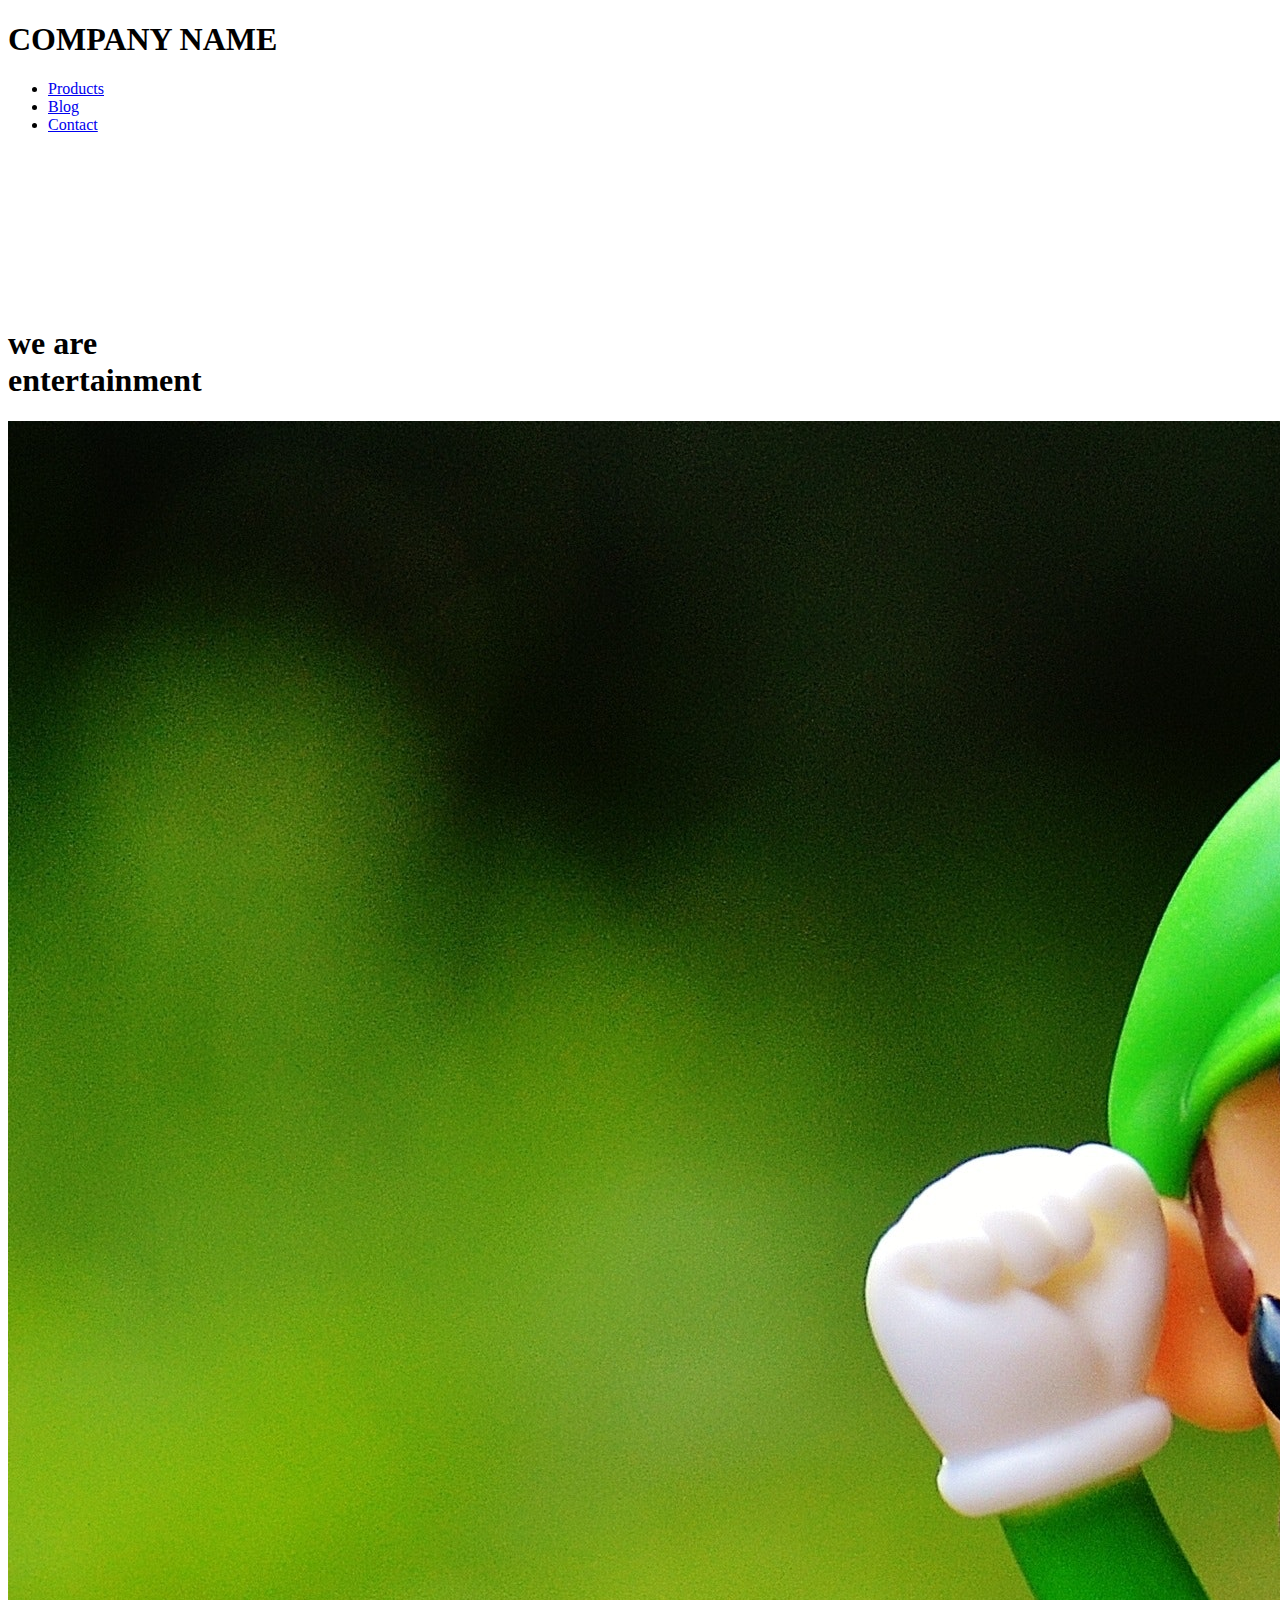
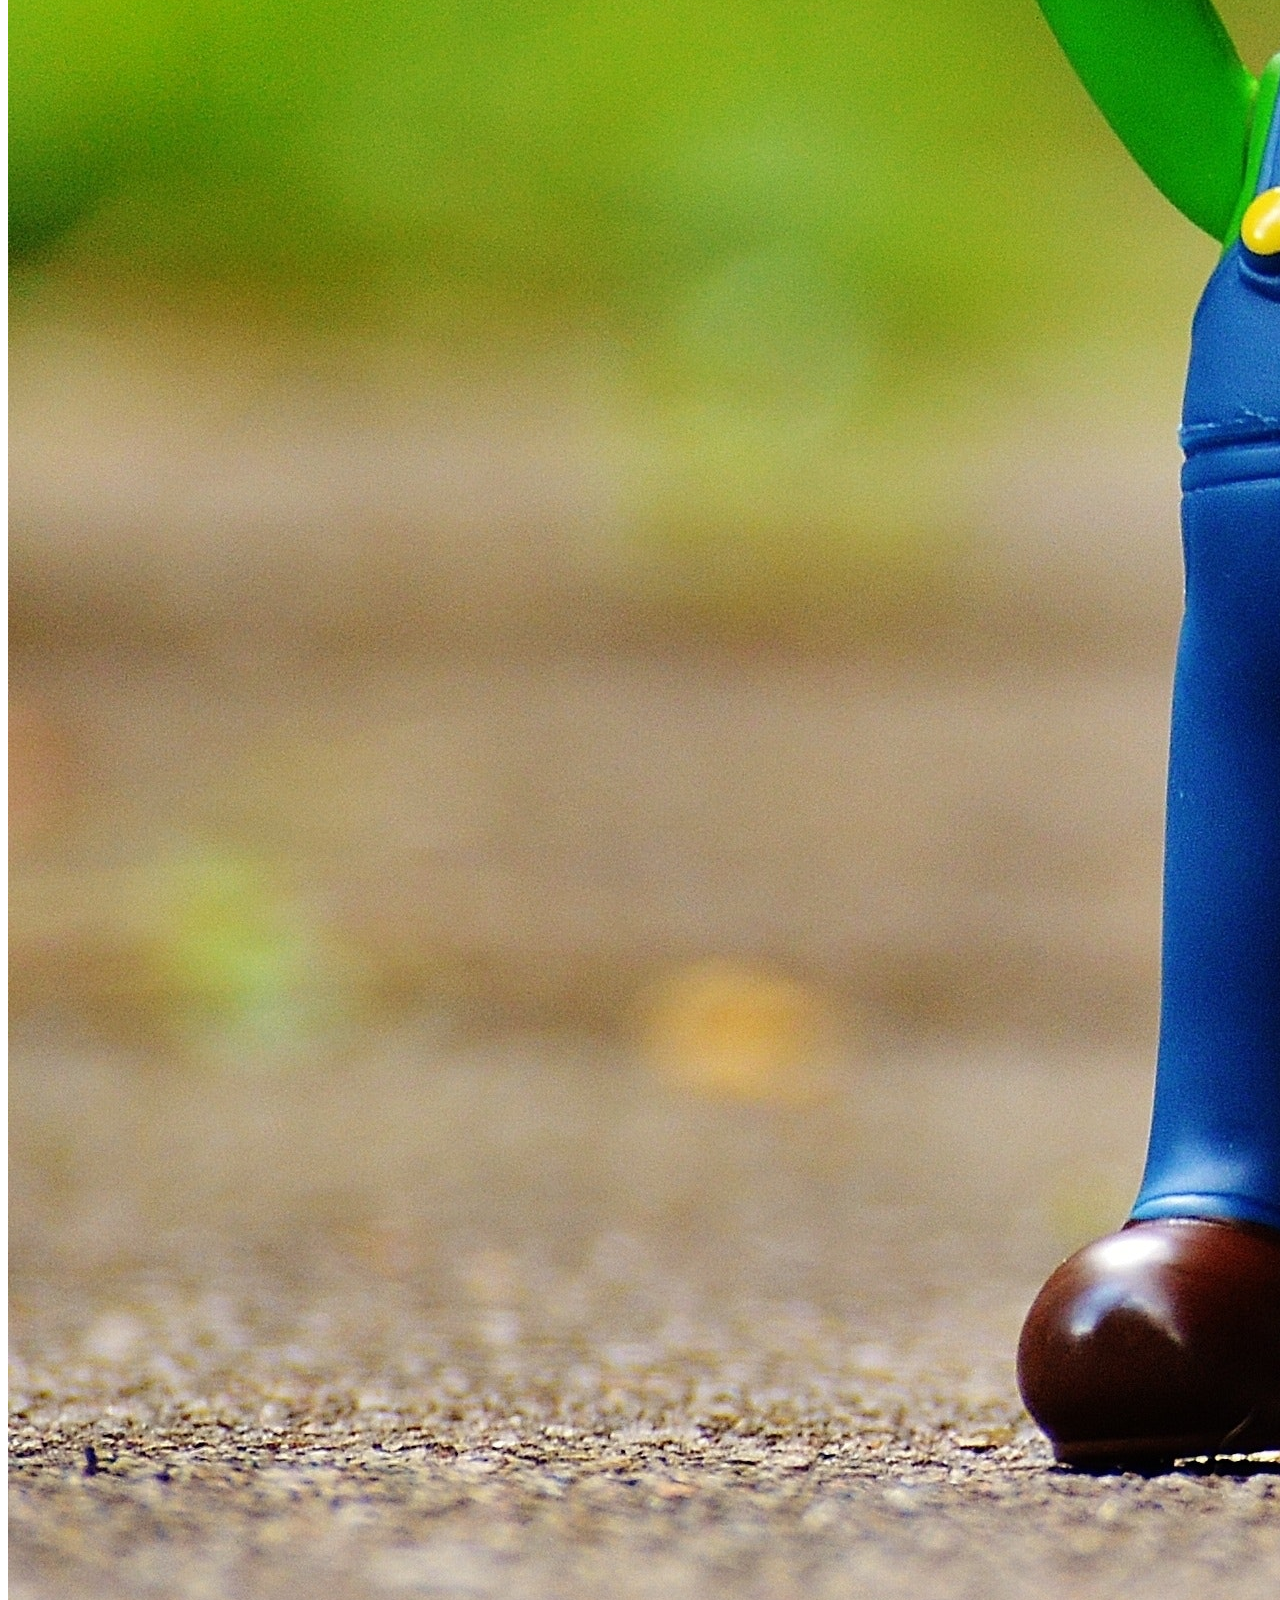
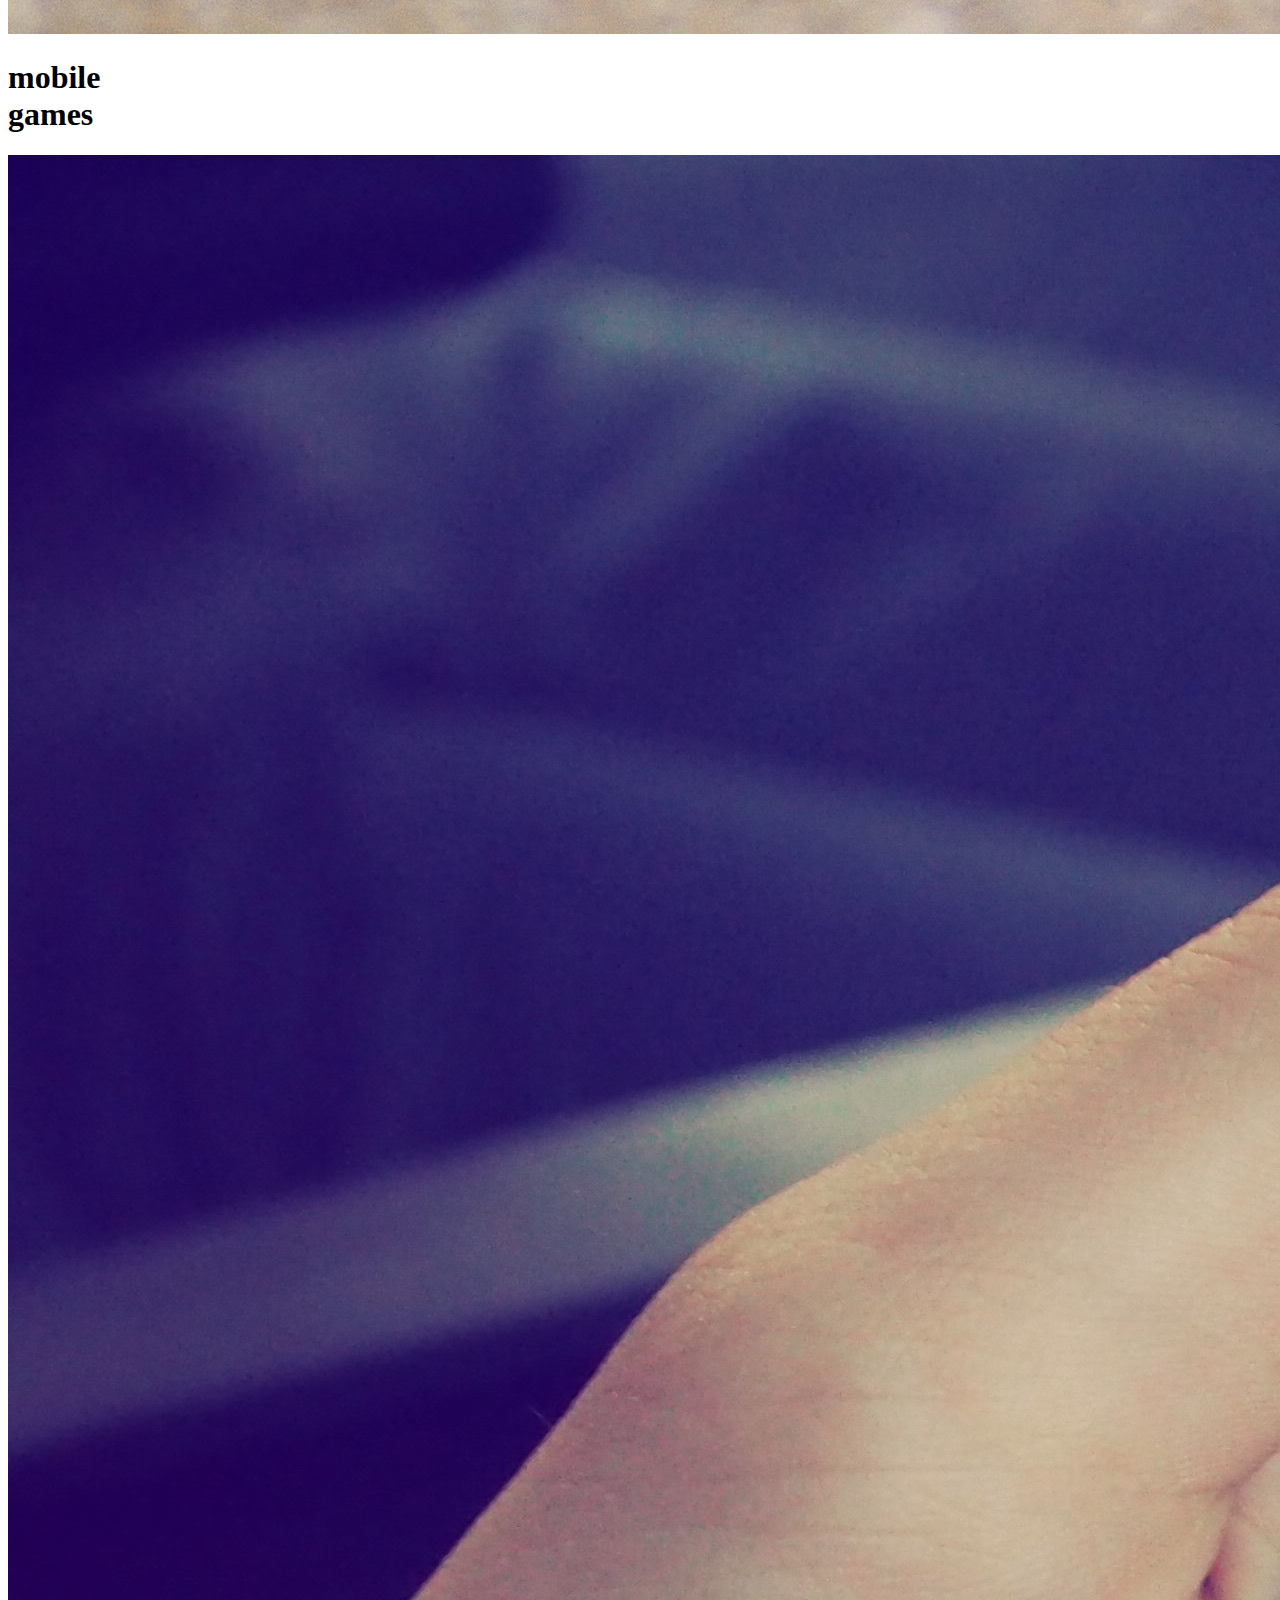
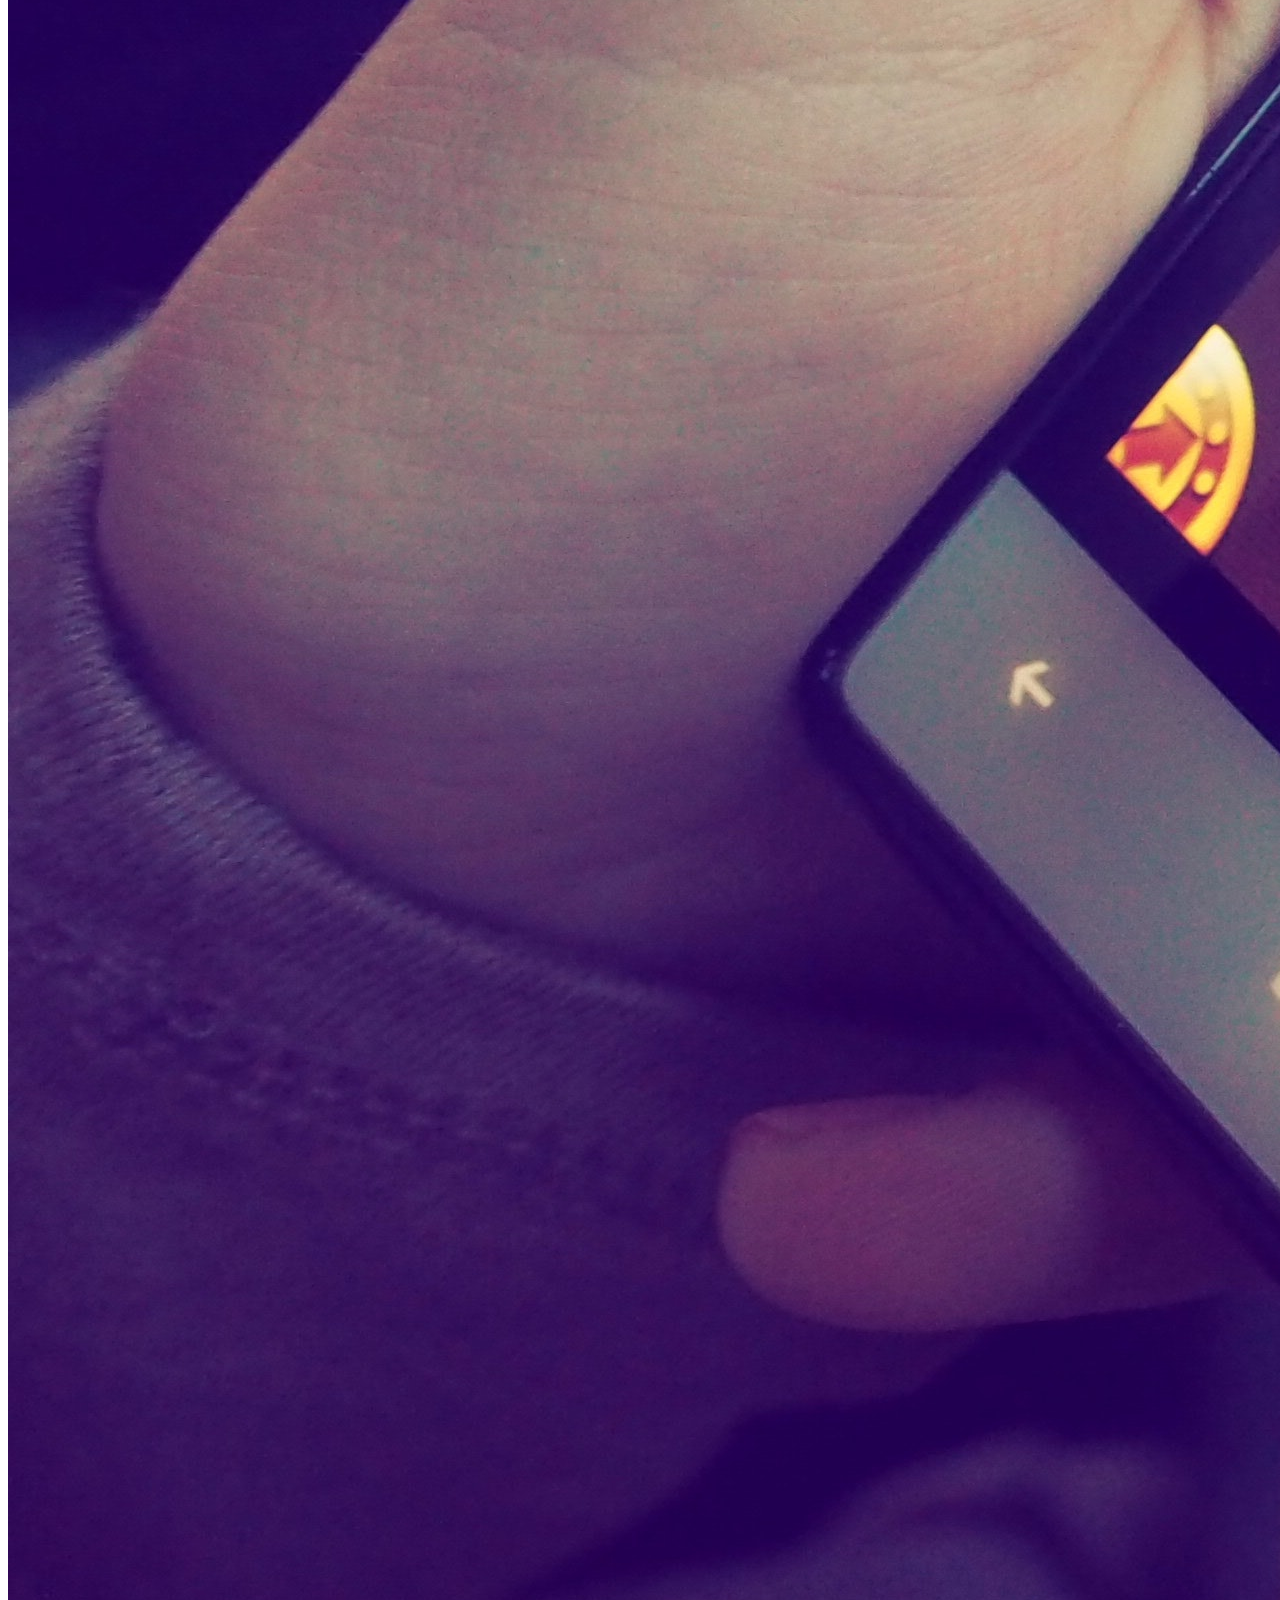
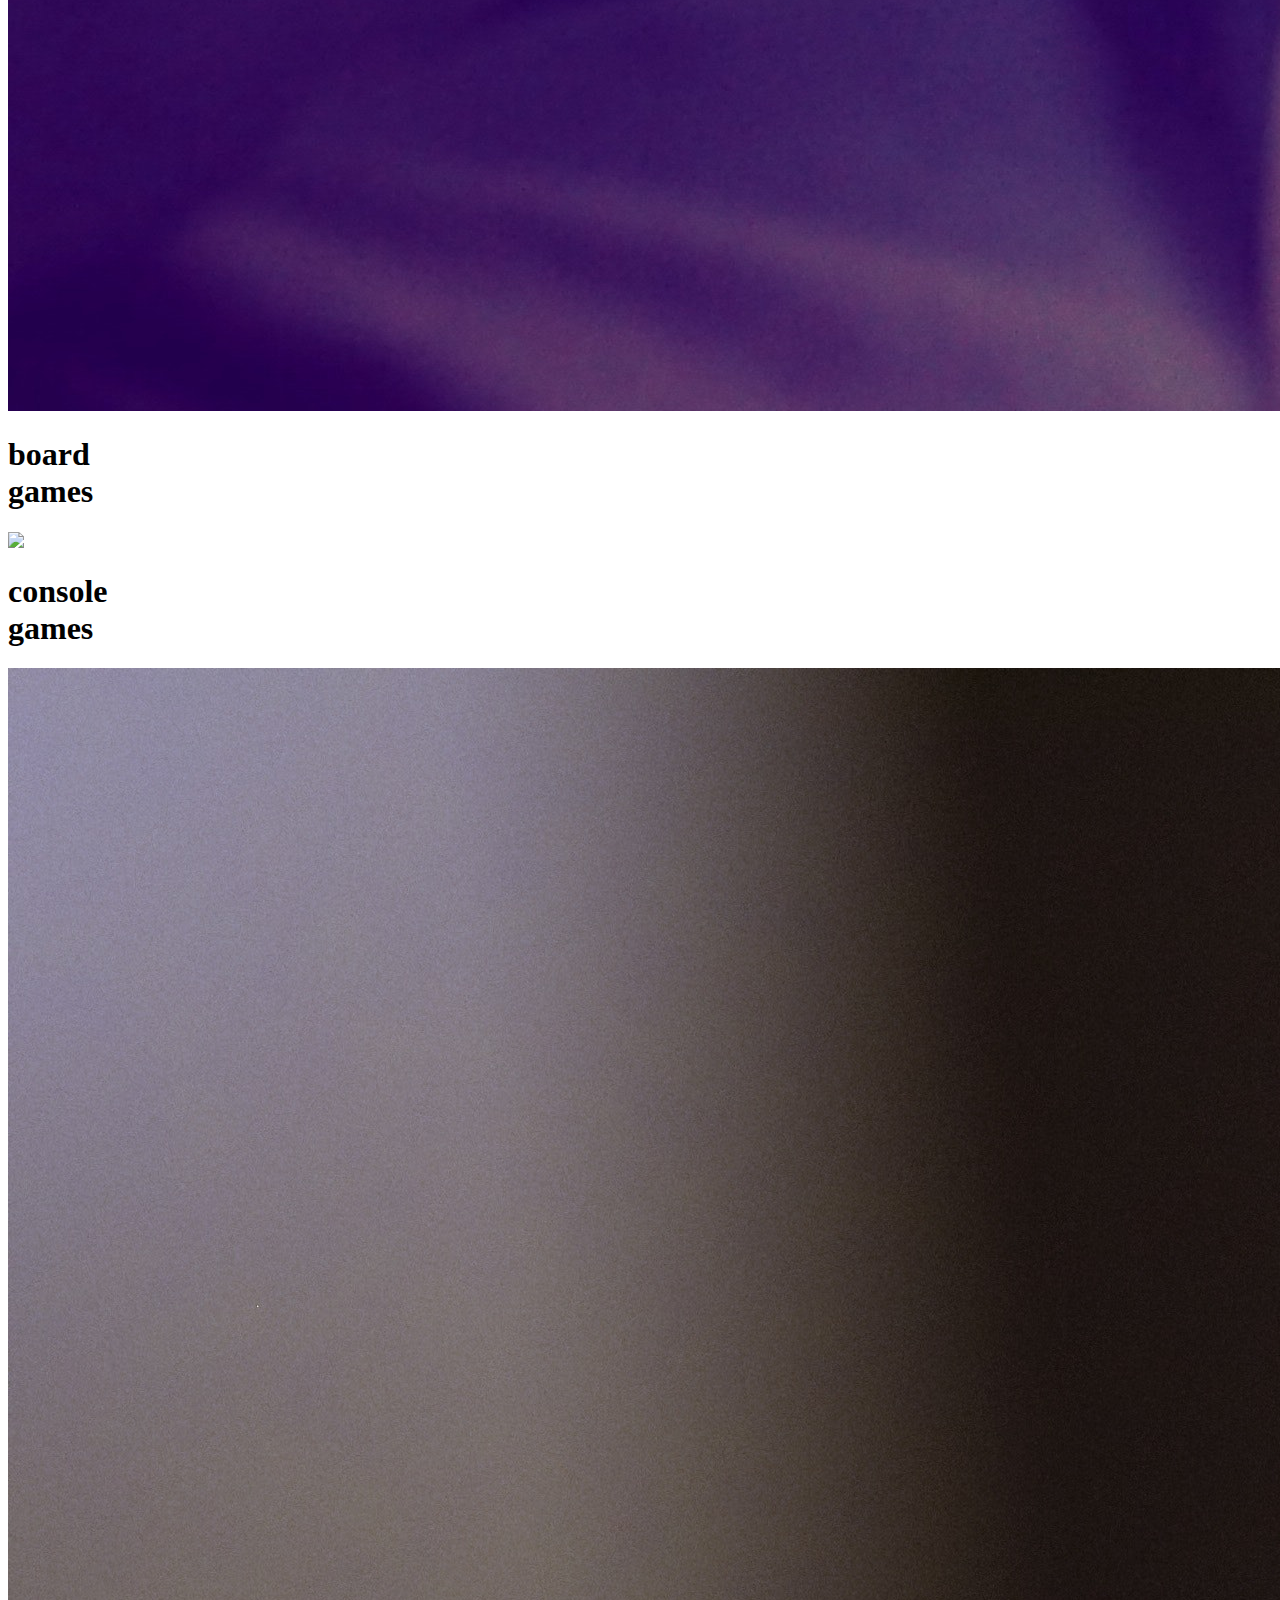
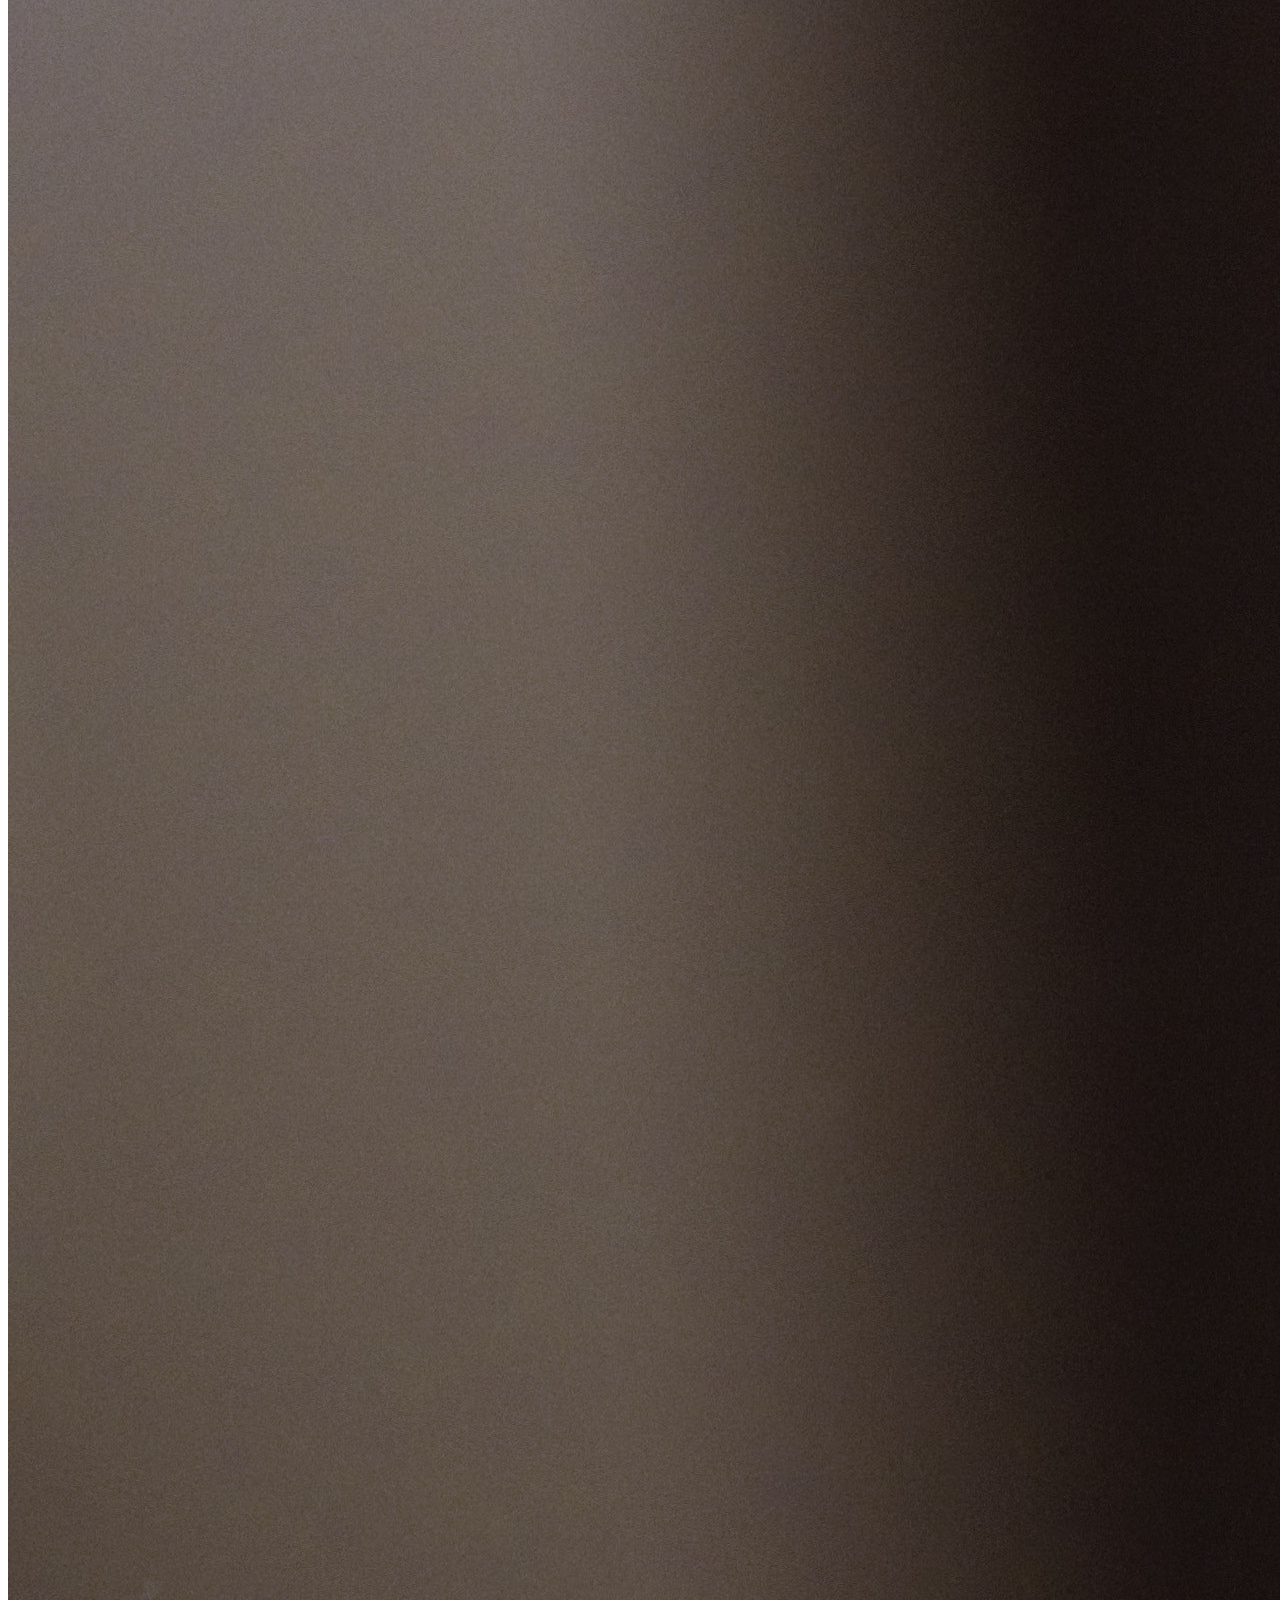
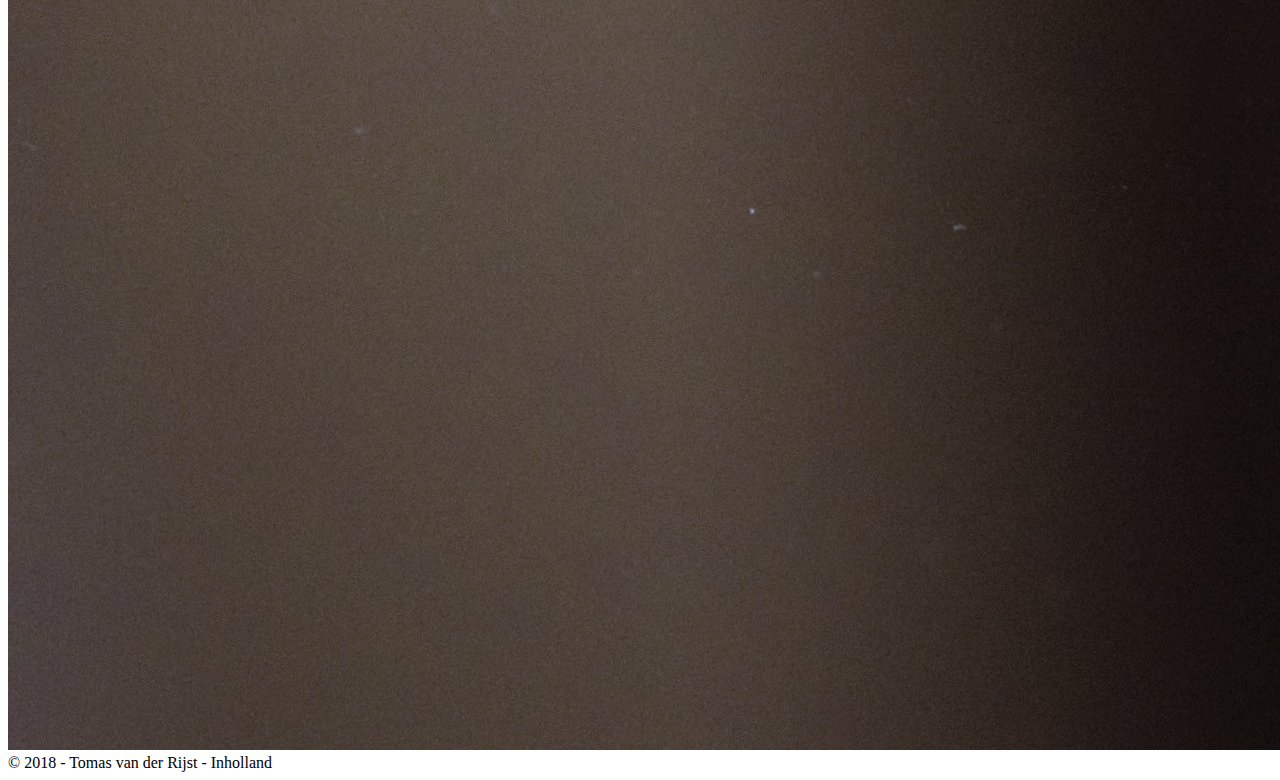
==== assets/index.html @ 992ad3f3 "Added code to index.html" ====
<!doctype html>

<html lang="en">
<head>
  <meta charset="utf-8">

  <title>Webmarkup Assesment</title>
  <meta name="description" content="Webmarkup Assesment">
  <meta name="author" content="Tomas van der Rijst">

  <link rel="stylesheet" type="text/css" href="css/styles.css">

</head>

<body>
    <header class="main-menu"><h1>COMPANY NAME</h1>
            <ul>
                <li><a href="product.html">Products</a></li>
                <li><a href="http://www.blogger.com">Blog</a></li>
                <li><a href="contact.html">Contact</a></li>
            </ul>
    </header>
    
    <video autoplay muted loop class="background-movie">
        <source src="movie/background.mp4" type="video/mp4">
    </video>
    <article>
        <h1>we are  <br/> entertainment</h1>
        <img src="img/product3.jpg">
    </article>
    <article>
        <h1>mobile <br/> games</h1>
        <img src="img/product8.jpg">
    </article>
    <article>
        <h1>board <br/> games</h1>
        <img src="img/product6.jpg">
    </article>
    <article>
        <h1>console <br/> games</h1>
        <img src="img/product9.jpg">
    </article>
    <footer>&copy; 2018 - Tomas van der Rijst - Inholland</footer>
</body>
</html>
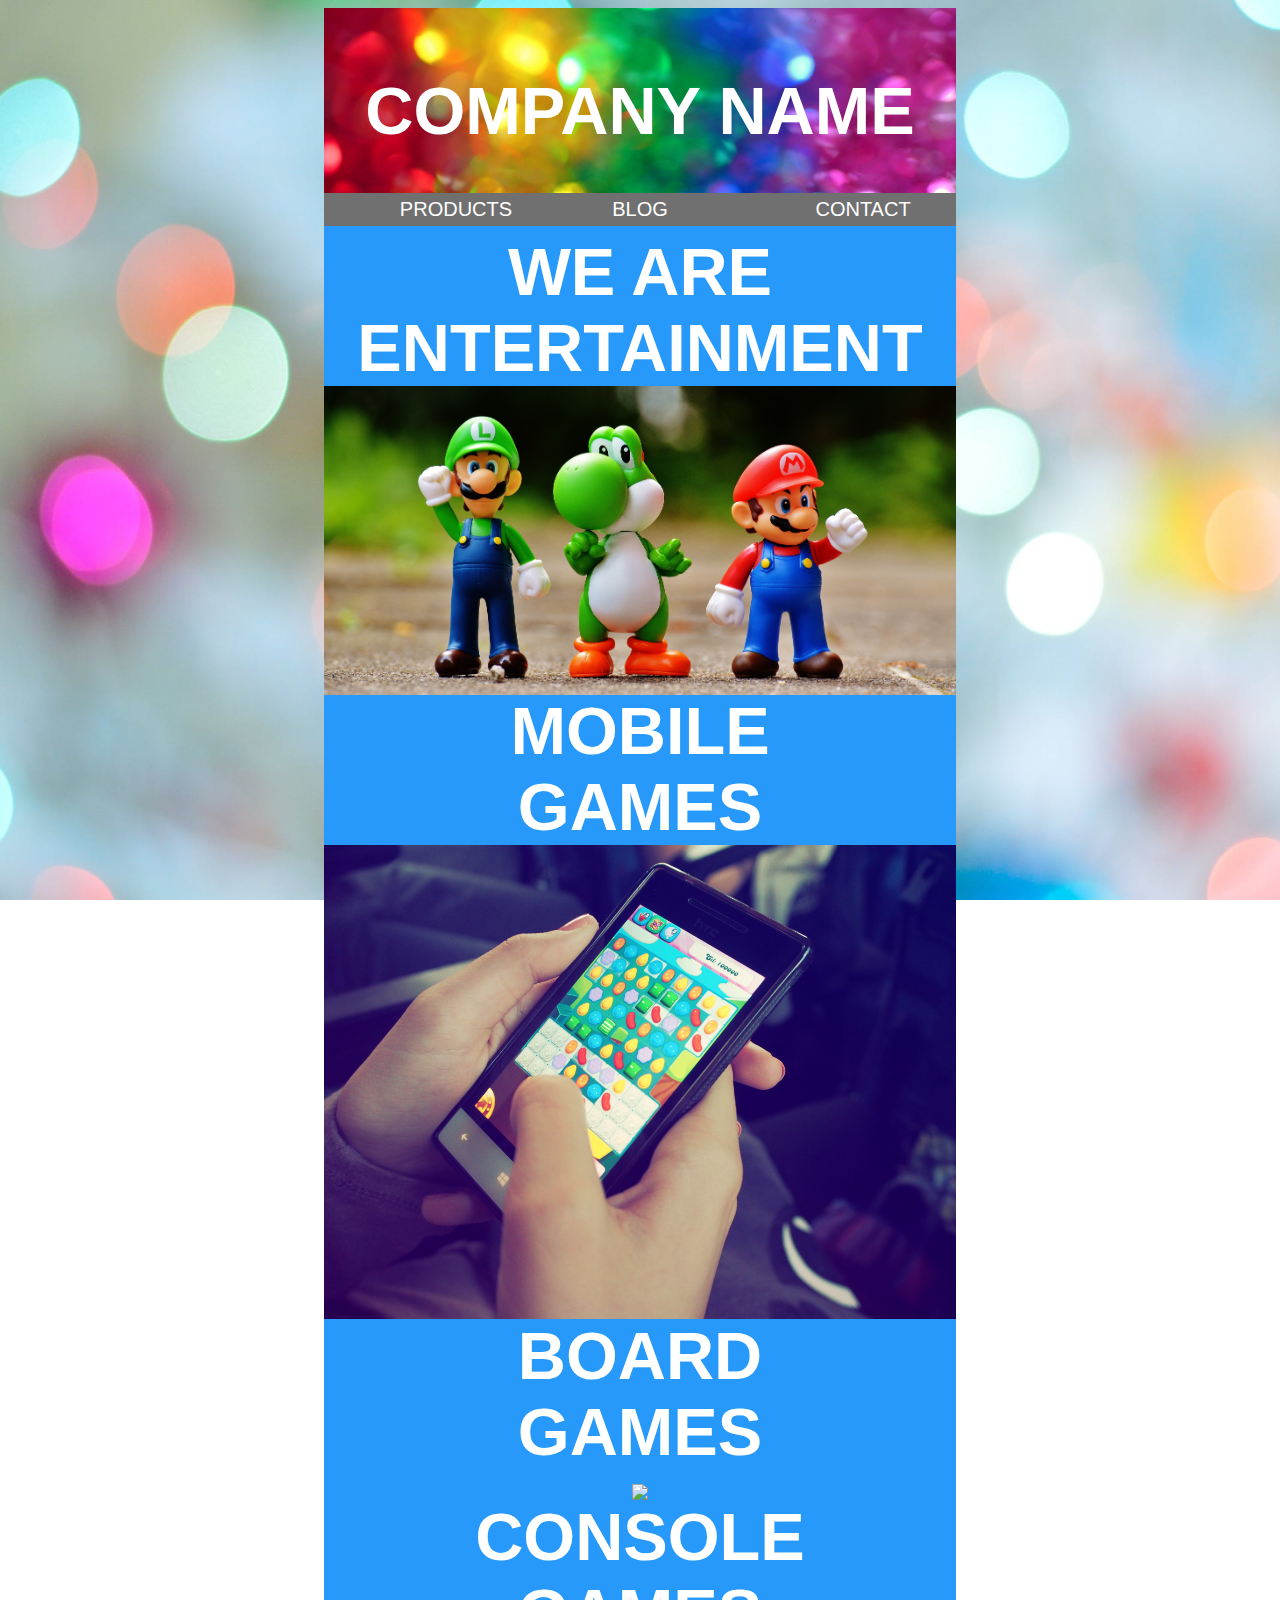
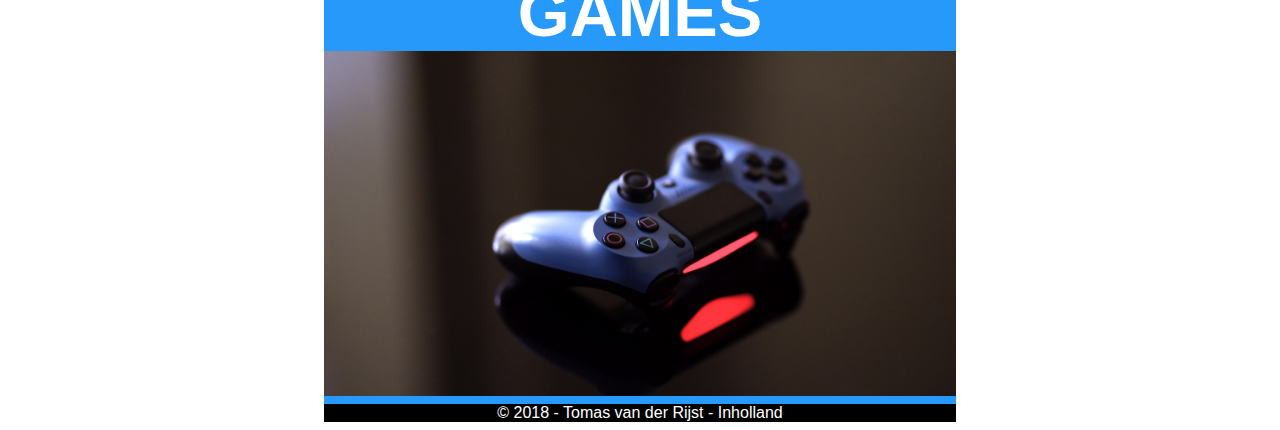
==== commit d8d7436c: "index compatible with phone and tablet" ====
--- a/assets/index.html
+++ b/assets/index.html
@@ -25,19 +25,19 @@
         <source src="movie/background.mp4" type="video/mp4">
     </video>
     <article>
-        <h1>we are  <br/> entertainment</h1>
-        <img src="img/product3.jpg">
+        <h1 class="only-desktop">we are  <br/> entertainment</h1>
+        <img class="tablet-small" src="img/product3.jpg">
     </article>
     <article>
-        <h1>mobile <br/> games</h1>
-        <img src="img/product8.jpg">
+        <h1 class="desktop">mobile <br/> games</h1>
+        <img class="tablet-small"  src="img/product8.jpg">
     </article>
     <article>
-        <h1>board <br/> games</h1>
-        <img src="img/product6.jpg">
+        <h1 class="desktop">board <br/> games</h1>
+        <img class="no-tablet" src="img/product6.jpg">
     </article>
     <article>
-        <h1>console <br/> games</h1>
+        <h1 class="desktop tablet">console <br/> games</h1>
         <img src="img/product9.jpg">
     </article>
     <footer>&copy; 2018 - Tomas van der Rijst - Inholland</footer>
--- a/assets/css/styles.css
+++ b/assets/css/styles.css
@@ -0,0 +1,184 @@
+body{
+    background-image: url("/assets/img/background.jpeg");
+   background-repeat: no-repeat;
+    background-attachment: fixed;
+    background-size: cover;
+}
+
+header{
+    background-image: url("/assets/img/companylogoBG.jpg");
+    background-size: cover;
+    color: white;
+    text-transform: uppercase;
+    text-align: center;
+   padding-top: 20px;
+}
+
+header, article, footer, form{
+    width: 50%;
+    margin: auto;
+    font-family: "Arial";
+    
+}
+
+header, article, form{
+    font-size: 25pt;
+
+}
+
+footer{
+    text-align: center;
+    color: white;
+    background-color: #000000;
+}
+
+article{
+    margin-top: -20px;
+    background-color: #2699FB;
+    color: white;
+    text-align: center;
+    text-transform: uppercase;
+    font-size: 25pt;
+    font-family: "Arial";
+    
+}
+
+
+article > img{
+    width: 100%;
+}
+article > h1{
+    padding: 6pt 0 0 0;
+    margin: 2pt 0 0 0;
+}
+
+
+ul{
+    background-color: #707070;
+    width: 100%;
+    text-align: center;
+    text-transform: uppercase;
+    padding: 5px 0;
+    font-family: "Arial";
+    font-size: 15pt;
+}
+
+ul > li, ul > li > a{
+    display: inline-block;
+    color: white;
+    width: 32%;
+        text-decoration-line: none;
+
+}
+
+.background-movie {
+    position: fixed;
+    top: 0;
+    left: 0;
+    width: 100%;
+    z-index: -1;
+}
+
+section{
+    background-color: white;
+}
+
+.product{
+    width: 32%;
+    height: 130px;
+}
+
+form{
+    background-color:#F5F5F5;
+    padding-bottom: 20px;
+}
+
+p{
+    margin: 0pt 0pt 0pt 50pt;
+         font-family: "Arial";
+    color: #AAAAAA;
+
+}
+
+input{
+    margin: auto;
+    width: 72.5%;
+    border-style: solid;
+    background-color: #2699FB;
+    display: block;
+    color: white;
+    font-family: "Arial";
+    font-size: 15pt;
+    
+
+}
+
+
+fieldset{
+    width: 70%;
+    font-family: "Arial";
+    font-size: 15pt;
+    color: #AAAAAA;
+    margin: auto;
+    margin-bottom: 10px;
+    padding: 4pt;
+}
+
+ .contactFormFieldset > input, textarea{
+    width: 100%;
+    border: none;
+     margin: 0 0 0 0;
+     background-color: white;
+     font-size: 15pt;
+     font-family: "Arial";
+}
+
+select{
+    width: 60%;
+    float: right;
+}
+
+
+@media only screen and (max-width: 900px) {
+    .desktop{
+        display: none;
+    }
+    
+    .tablet{
+        display: block;
+    }
+    
+    .no-tablet{
+        display: none;
+    }
+    
+    .tablet-small{
+        width: 50%;
+        display: inline;
+        float: left;
+        height: 300px;
+    }
+    
+    header, article, footer, form{
+        width: 100%;
+    }
+}
+
+@media only screen and (max-width: 600px) {
+    .phone{
+        display: block;
+    }
+    
+    .tablet-small{
+        display: block;
+        width: 100%;
+    }
+    
+    .no-tablet{
+        display: block;
+    }
+    
+    .desktop, .tablet{
+        display: none;
+    }
+}
